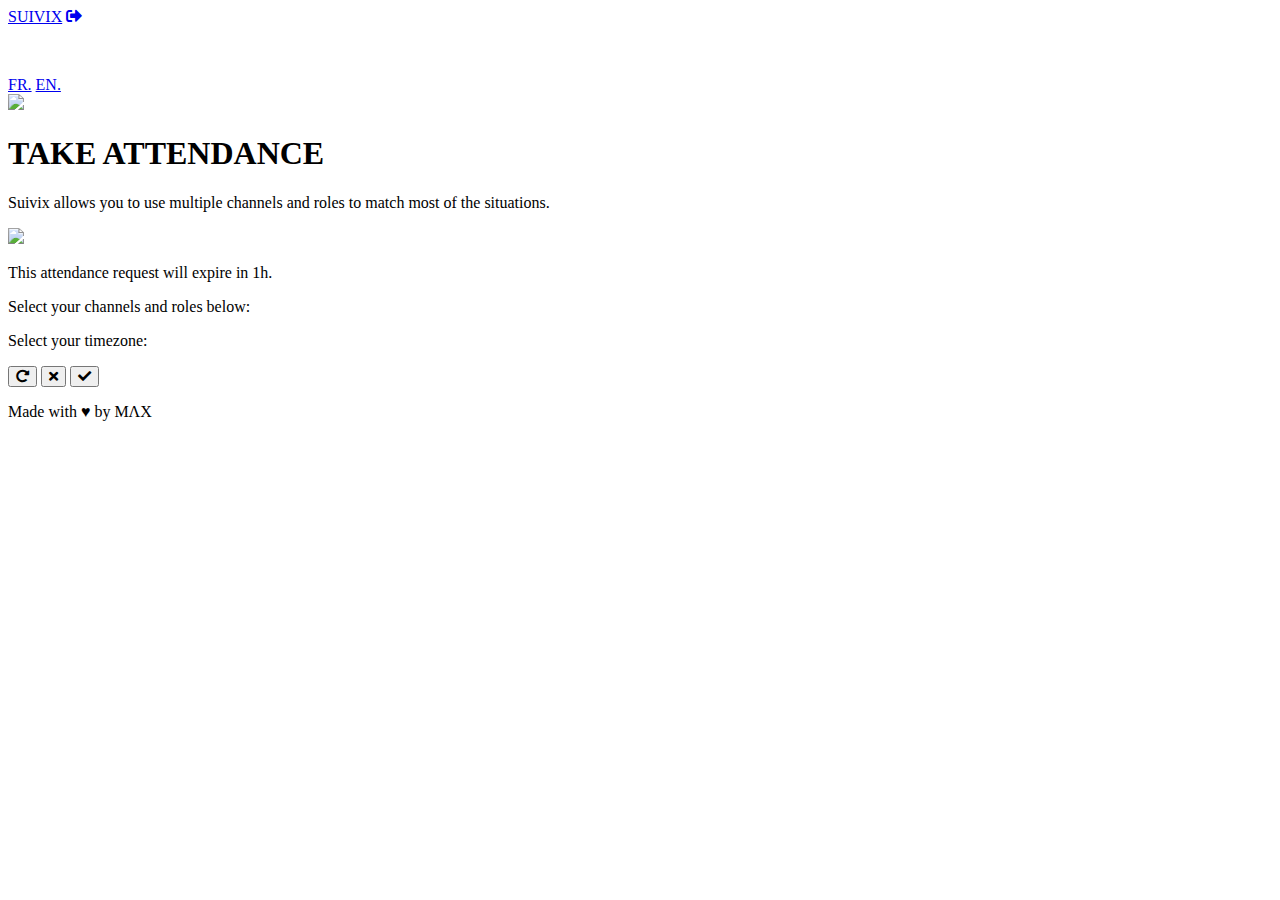
==== views/en/attendance/index.html @ a15021af "Merge pull request #2 from Mw3y/master" ====
<!doctype html>
<html>

<head>
    <meta charset="utf-8">
    <title>Suivix - Attendance Request</title>
    <meta http-equiv="X-UA-Compatible" content="IE=edge">
    <meta name="viewport" content="width=device-width, initial-scale=1">
    <meta name="description"
        content="You are a professor or maybe even a business manager and you want to take attendance on Discord. No worries! Suivix will take care of it for you.">
    <link id="favicon" rel="icon" href="/ressources/icon.ico" type="image/x-icon">

    <!-- import the webpage's stylesheet -->
    <link rel="stylesheet" href="/css/attendance-main.css">
    <link rel="stylesheet" href="/css/popup.css">
    <link href="/css/select2.css" rel="stylesheet" />
    <script src="https://cdnjs.cloudflare.com/ajax/libs/jquery/3.4.1/jquery.min.js"
        integrity="sha256-CSXorXvZcTkaix6Yvo6HppcZGetbYMGWSFlBw8HfCJo=" crossorigin="anonymous"></script>
    <script src="https://cdnjs.cloudflare.com/ajax/libs/select2/4.0.0/js/select2.min.js"></script>
    <script src="/js/jqueryui.js"></script>
    <script src="/utils/Utils.js"></script>
    <script type="text/javascript">
        (function () {
            var css = document.createElement('link');
            css.href = 'https://use.fontawesome.com/releases/v5.1.0/css/all.css';
            css.rel = 'stylesheet';
            css.type = 'text/css';
            document.getElementsByTagName('head')[0].appendChild(css);
        })();
    </script>
    <!-- Global site tag (gtag.js) - Google Analytics -->
    <script async src="https://www.googletagmanager.com/gtag/js?id=UA-108500515-2"></script>
    <script>
        window.dataLayer = window.dataLayer || [];

        function gtag() {
            dataLayer.push(arguments);
        }
        gtag('js', new Date());
        gtag('config', 'UA-108500515-2');
    </script>
</head>

<body>
    <div class="overlay" style="display: none;" id="overlay">
        <div class="popup">
            <div class="centered"><img class="news" src="/img/news.svg"></div>
            <div class="title centered margin-top">Version <var id="version">Unknown</var></div>
            <div class="changelog centered"><var id="changelogText">Unable to fetch changelog.</var></div>
            <div id="close"><i class="fas fa-times-circle"></i></div>
            <p class="close-info centered">Close this popup by clicking on the "x" icon in the top right corner.</p>
        </div>
    </div>
    <div class="overlay" style="display: none;" id="statement">
        <div class="popup">
            <div class="centered"><img class="warning" src="/icons/error-warning.svg"></div>
            <div class="title centered margin-top" id="statement-title"></div>
            <div class="changelog centered"><var id="statement-description"></var></div>

            <div class="options statement-buttons">
                <div class="option" id="warning-button" onclick="closePopup('statement');" style="display: none;">
                    <img class="emoji" src="/icons/thumbsup.png">
                    <div class="optionTitle">I understand</div>
                    <svg xmlns="http://www.w3.org/2000/svg" class="optionArrow" viewBox="0 0 24 24" width="24"
                        height="24">
                        <path aria-hidden="true" fill="none" stroke="currentColor" stroke-linecap="round"
                            stroke-linejoin="round" stroke-width="2" d="M 7 10 L 12 15 L 17 10" /></svg>
                </div>
                <div class="option" id="redirect-button" onclick="redirect('SERVERS_SELECTION');"
                    style="display: none;">
                    <img class="emoji notRound" src="/icons/servers.png">
                    <div class="optionTitle">Select another server</div>
                    <svg xmlns="http://www.w3.org/2000/svg" class="optionArrow" viewBox="0 0 24 24" width="24"
                        height="24">
                        <path aria-hidden="true" fill="none" stroke="currentColor" stroke-linecap="round"
                            stroke-linejoin="round" stroke-width="2" d="M 7 10 L 12 15 L 17 10" /></svg>
                </div>
                <div class="option" id="newRequest" style="display: none;">
                    <img class="emoji notRound" src="/icons/redo.png">
                    <div class="optionTitle">Take attendance again</div>
                    <svg xmlns="http://www.w3.org/2000/svg" class="optionArrow" viewBox="0 0 24 24" width="24"
                        height="24">
                        <path aria-hidden="true" fill="none" stroke="currentColor" stroke-linecap="round"
                            stroke-linejoin="round" stroke-width="2" d="M 7 10 L 12 15 L 17 10" /></svg>
                </div>
            </div>
            <div class="help" id="support-option" style="display: none;">NEED SOME HELP?</div>
            <div class="options" id="support-option1" style="display: none;">
                <div class="option" onClick="redirect('API_SUPPORT_URL')">
                    <img class="emoji" src="/ressources/support-icon.png">
                    <div class="optionTitle">Join Suivix Support server</div>
                    <svg xmlns="http://www.w3.org/2000/svg" class="optionArrow" viewBox="0 0 24 24" width="24"
                        height="24">
                        <path aria-hidden="true" fill="none" stroke="currentColor" stroke-linecap="round"
                            stroke-linejoin="round" stroke-width="2" d="M 7 10 L 12 15 L 17 10" /></svg>
                </div>
            </div>
        </div>
    </div>
    <div class="navbar">
        <a href="/" class="title">SUIVIX</a>
        <a href="/auth/logout?redirectTo=/" class="user" title="Sign out"><i class="fas fa-sign-out-alt"></i></a>
        <div class="loading-image" id="user-loader-image"></div>
        <div style="width: 150px;" class="loading-text" id="user-loader"></div>
        <p class="user" id="user-infos">
            <var id="username"></var><var class="discriminator" id="discriminator"></var><img class="avatar"
                id="avatar"></p>
        <a href="?language=fr" class="language margin">FR.</a>
        <a href="javascript:void(0)" class="language margin-15">EN.</a>
    </div>
    <div class="container">
        <div class="attendance-card" id="card">
            <div class="content">
                <div class="header">
                    <img src="/images/suivix.png" class="logo">
                    <h1 class="title">TAKE ATTENDANCE</h1>
                    <p class="description">Suivix allows you to use multiple channels and roles to match most of the
                        situations.</p>
                </div>
                <div class="infos ">
                    <img src="/icons/clock.svg" class="emoji"></img>
                    <p class="expiresIn"> This attendance request will expire in 1h.</p>
                    <p class="select ">Select your channels and roles below:</p>
                </div>
                <div class="select-custom" id="select-channels">
                    <div style="width: 100%; " class="loading-select "></div>
                </div>
                <div class="select-custom" id="select-roles">
                    <div style="width: 100%; " class="loading-select "></div>
                </div>
                <div class="infos margin-top-5">
                    <p class="select">Select your timezone:</p>
                </div>
                <div class="select-custom" id="select-timezone">
                    <div style="width: 100%; " class="loading-select "></div>
                </div>
                <div class="button">
                    <button class="btn white-btn m-right " onclick="clearSelection() " title="Clear my selection "><i
                            class="fas fa-redo-alt "></i></button>
                    <button class="btn black-btn " onclick="deleteRequest()" title="Delete this attendance request "><i
                            class="fas fa-times "></i></button>
                    <button class="btn blue-btn m-left " onclick="doAttendance();" title="Take Attendance "><i
                            class="fas fa-check "></i></button>
                    <div id="loading"></div>
                </div>
            </div>
        </div>

    </div>
    <div class="footer ">
        <p class="credits ">Made with <var class="systemui-emoji ">♥</var> by MΛX</p>
    </div>
</body>
<script>
    initAttendance("en");
</script>

</html>
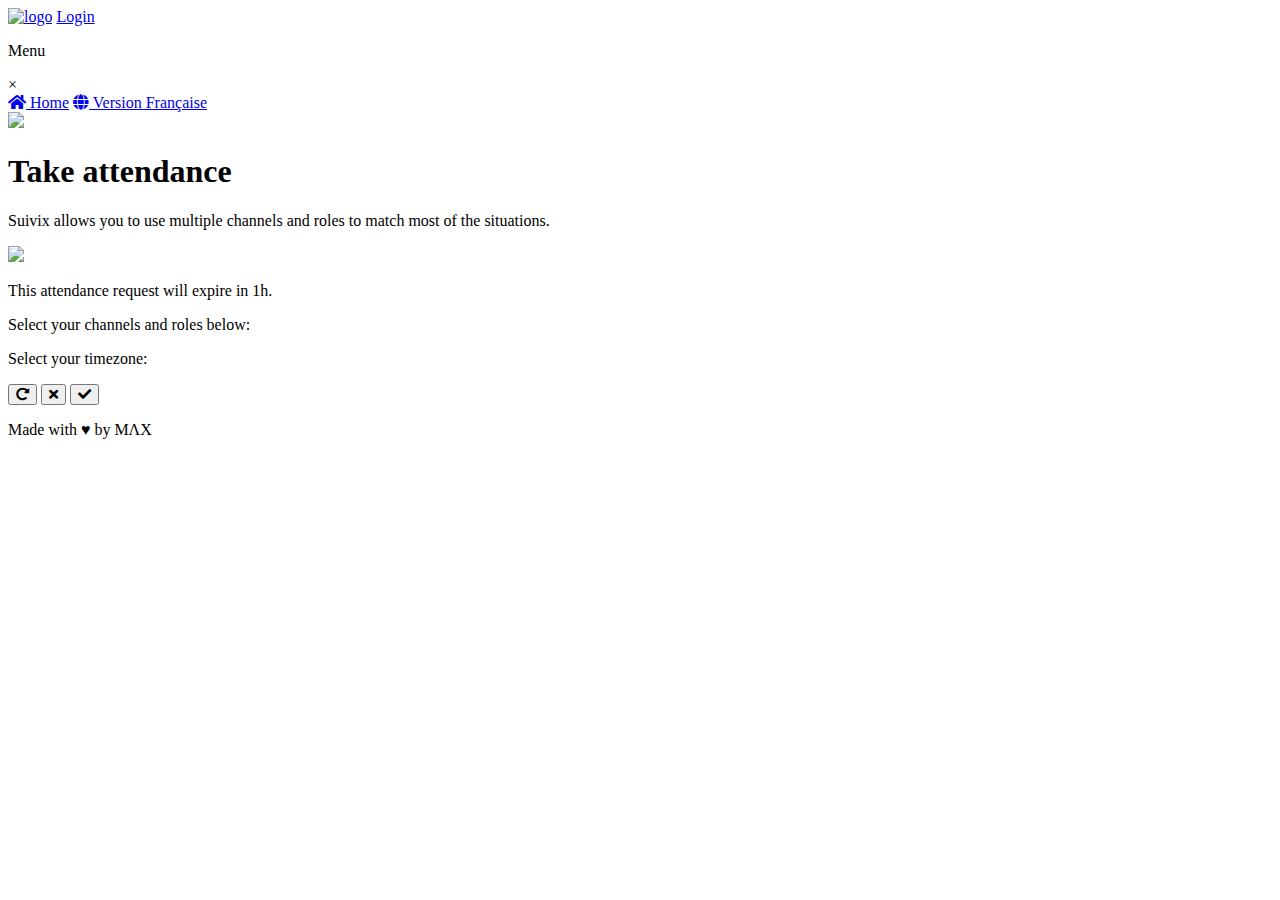
==== commit f6663ec8: "First push" ====
--- a/views/en/attendance/index.html
+++ b/views/en/attendance/index.html
@@ -13,6 +13,8 @@
     <!-- import the webpage's stylesheet -->
     <link rel="stylesheet" href="/css/attendance-main.css">
     <link rel="stylesheet" href="/css/popup.css">
+    <link rel="stylesheet" href="/css/navbar.css">
+
     <link href="/css/select2.css" rel="stylesheet" />
     <script src="https://cdnjs.cloudflare.com/ajax/libs/jquery/3.4.1/jquery.min.js"
         integrity="sha256-CSXorXvZcTkaix6Yvo6HppcZGetbYMGWSFlBw8HfCJo=" crossorigin="anonymous"></script>
@@ -97,23 +99,27 @@
             </div>
         </div>
     </div>
-    <div class="navbar">
-        <a href="/" class="title">SUIVIX</a>
-        <a href="/auth/logout?redirectTo=/" class="user" title="Sign out"><i class="fas fa-sign-out-alt"></i></a>
-        <div class="loading-image" id="user-loader-image"></div>
-        <div style="width: 150px;" class="loading-text" id="user-loader"></div>
-        <p class="user" id="user-infos">
-            <var id="username"></var><var class="discriminator" id="discriminator"></var><img class="avatar"
-                id="avatar"></p>
-        <a href="?language=fr" class="language margin">FR.</a>
-        <a href="javascript:void(0)" class="language margin-15">EN.</a>
+    <header>
+        <a class="logo" href="/"><img src="/images/logo.png" alt="logo"></a>
+        <a class="button buttonGrey buttonSmall buttonUser" href="/auth/login" id="pc-menu">Login</a>
+        <div class="menu">
+            <p class="button buttonWhite buttonSmall bold">Menu</p>
+          </div>
+    </header>
+    <div id="mobile__menu" class="nav-overlay">
+        <a class="close">&times;</a>
+        <div class="overlay__content">
+            <a href="/"><i class="fas fa-home"></i> Home</a>
+            <a href="?language=fr"><i class="fas fa-globe"></i> Version Française</a>
+        </div>
     </div>
     <div class="container">
         <div class="attendance-card" id="card">
             <div class="content">
                 <div class="header">
-                    <img src="/images/suivix.png" class="logo">
-                    <h1 class="title">TAKE ATTENDANCE</h1>
+                    <img src="/icons/attendance.jpg" class="logo">
+                    <h1 class="title">Take attendance</h1>
+                    <div class="separator centered" style="width: 125px"></div>
                     <p class="description">Suivix allows you to use multiple channels and roles to match most of the
                         situations.</p>
                 </div>
